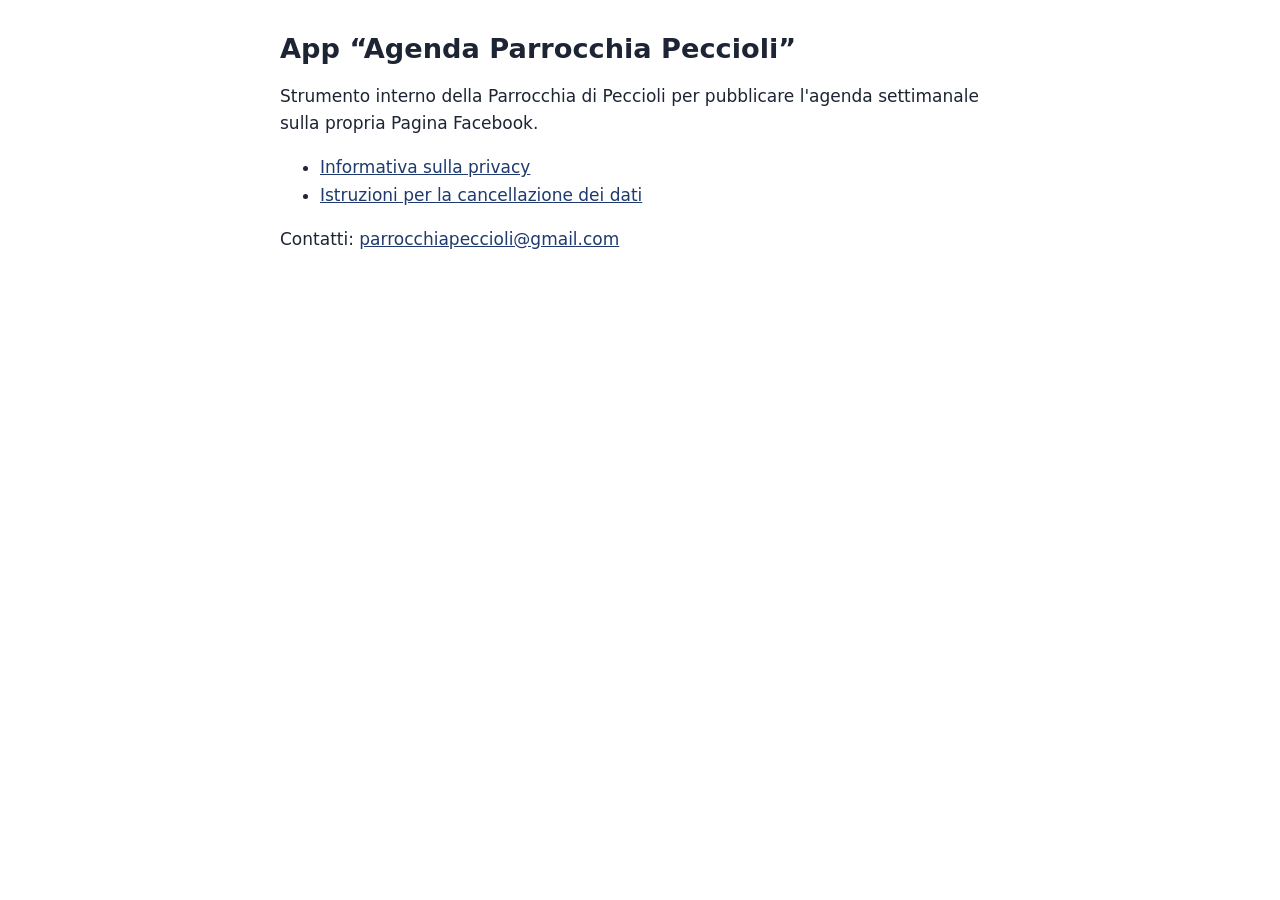
==== index.html @ 13332659 "Pagine privacy e cancellazione dati per l app Agenda Parrocchia Peccioli Co-Authored-By: Claude Opus" ====
<!doctype html>
<html lang="it">
<head>
<meta charset="utf-8">
<meta name="viewport" content="width=device-width, initial-scale=1">
<title>App Agenda Parrocchia Peccioli</title>
<link rel="stylesheet" href="stile.css">
</head>
<body>
<main>
<h1>App “Agenda Parrocchia Peccioli”</h1>
<p>Strumento interno della Parrocchia di Peccioli per pubblicare l'agenda settimanale sulla propria Pagina Facebook.</p>
<ul>
  <li><a href="privacy.html">Informativa sulla privacy</a></li>
  <li><a href="cancellazione-dati.html">Istruzioni per la cancellazione dei dati</a></li>
</ul>
<p>Contatti: <a href="mailto:parrocchiapeccioli@gmail.com">parrocchiapeccioli@gmail.com</a></p>
</main>
</body>
</html>
---- stile.css ----
:root { --testo: #1d2433; --sfondo: #ffffff; --tenue: #5b6475; --link: #1e3a6e; }
@media (prefers-color-scheme: dark) {
  :root { --testo: #e6e9ef; --sfondo: #141821; --tenue: #a3abba; --link: #8fb3ff; }
}
body { margin: 0; background: var(--sfondo); color: var(--testo);
       font: 17px/1.6 system-ui, -apple-system, "Segoe UI", Roboto, sans-serif; }
main { max-width: 720px; margin: 0 auto; padding: 32px 16px 64px; }
h1 { font-size: 1.7rem; line-height: 1.25; margin: 0 0 4px; }
h2 { font-size: 1.15rem; margin: 28px 0 6px; }
.sotto { color: var(--tenue); margin: 0 0 24px; font-size: .95rem; }
a { color: var(--link); }
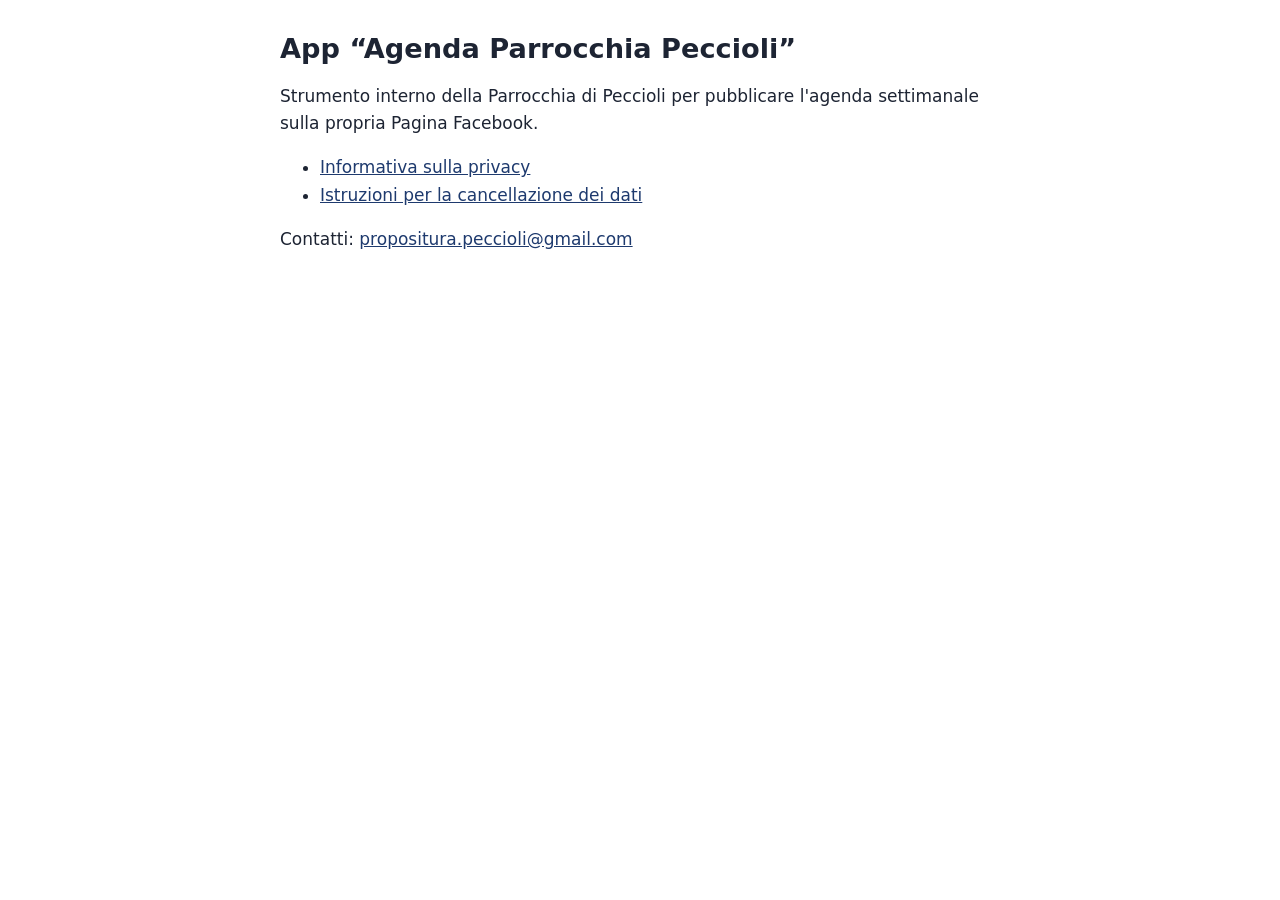
==== commit 46f4c42e: "Aggiornato indirizzo email di contatto Co-Authored-By: Claude Opus 5.5 <noreply@anthropic.com>" ====
--- a/index.html
+++ b/index.html
@@ -14,7 +14,7 @@
   <li><a href="privacy.html">Informativa sulla privacy</a></li>
   <li><a href="cancellazione-dati.html">Istruzioni per la cancellazione dei dati</a></li>
 </ul>
-<p>Contatti: <a href="mailto:parrocchiapeccioli@gmail.com">parrocchiapeccioli@gmail.com</a></p>
+<p>Contatti: <a href="mailto:propositura.peccioli@gmail.com">propositura.peccioli@gmail.com</a></p>
 </main>
 </body>
 </html>
